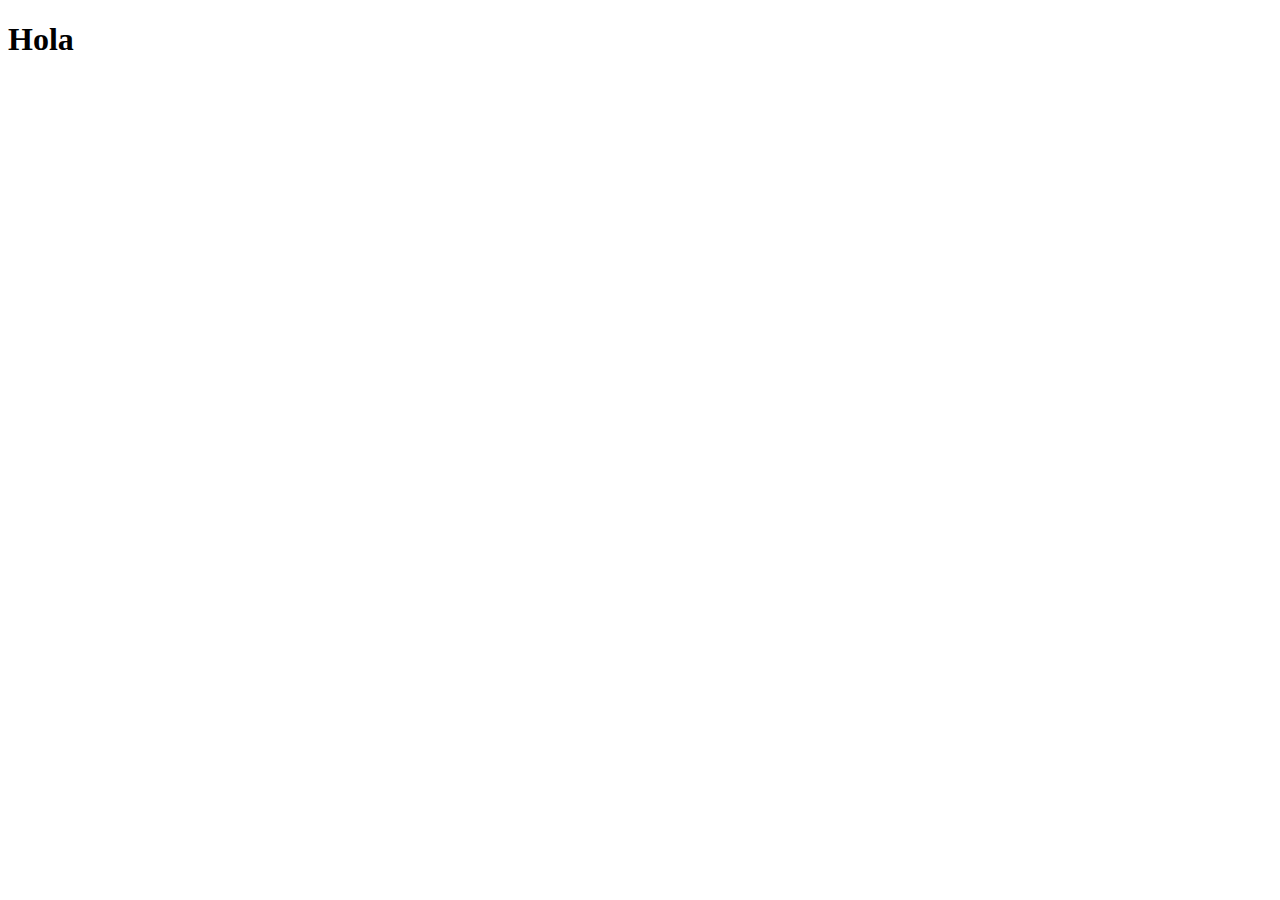
==== index.html @ d4cf762d "Actividad 8" ====
<!DOCTYPE html>
<html lang="en">
<head>
    <meta charset="UTF-8">
    <meta name="viewport" content="width=device-width, initial-scale=1.0">
    <title>Document</title>
</head>
<body>
    <h1>Hola</h1>

    <script>
        fetch('http://localhost:3000/api/usuarios')
        .then(response => response.json())
        .then(data => console.log(data));
    </script>
</body>
</html>
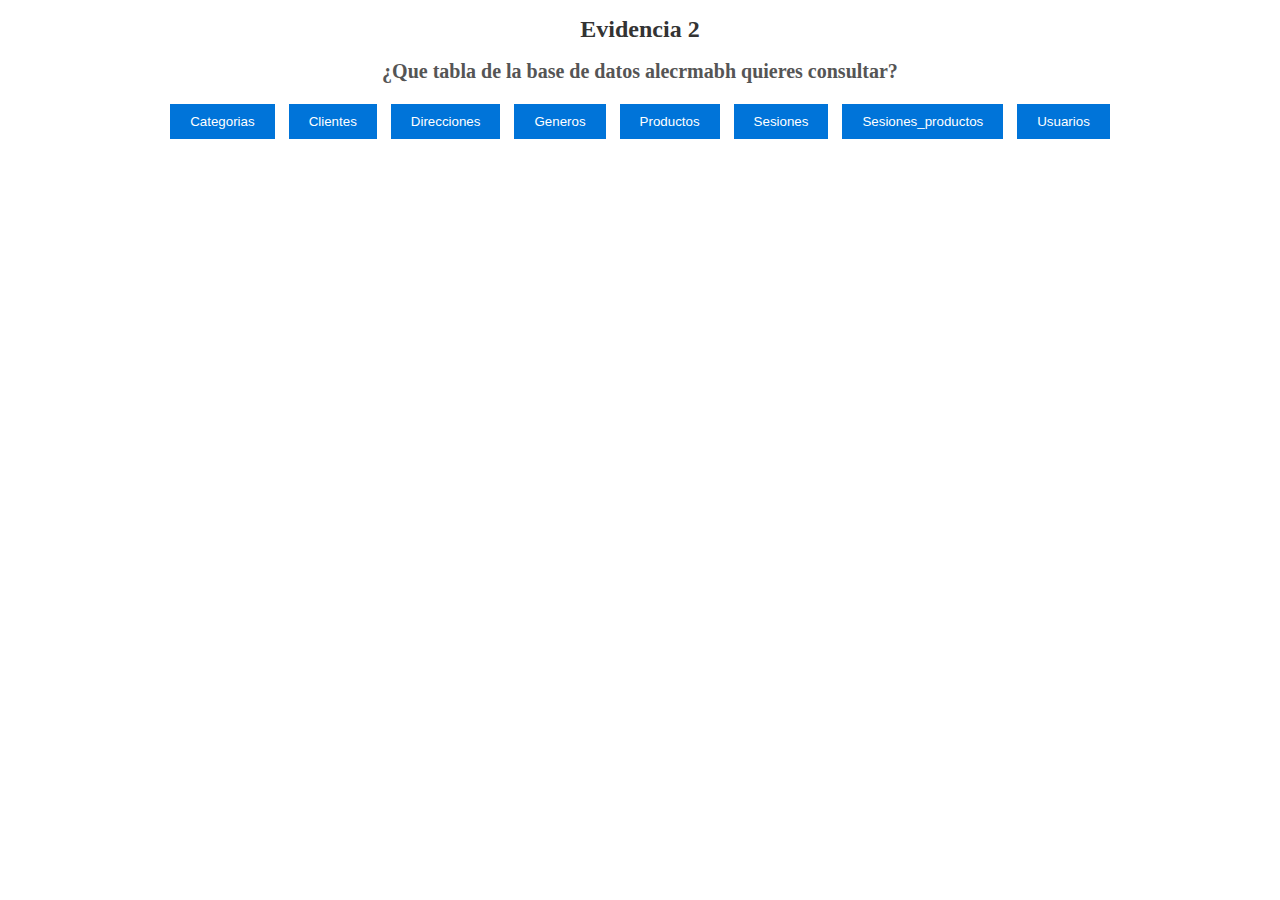
==== commit 07897d6c: "Evidencia2" ====
--- a/index.html
+++ b/index.html
@@ -3,15 +3,20 @@
 <head>
     <meta charset="UTF-8">
     <meta name="viewport" content="width=device-width, initial-scale=1.0">
-    <title>Document</title>
+    <link rel="stylesheet" href="css/styles.css">
+    <title>Evidencia 2</title>
 </head>
 <body>
-    <h1>Hola</h1>
+    <h1>Evidencia 2</h1>
 
-    <script>
-        fetch('http://localhost:3000/api/usuarios')
-        .then(response => response.json())
-        .then(data => console.log(data));
-    </script>
+    <h2>¿Que tabla de la base de datos alecrmabh quieres consultar?</h2>
+    <button><a href="categorias.html">Categorias</a></button>
+    <button><a href="clientes.html">Clientes</a></button>
+    <button><a href="direcciones.html">Direcciones</a></button>
+    <button><a href="generos.html">Generos</a></button>
+    <button><a href="productos.html">Productos</a></button>
+    <button><a href="sesiones.html">Sesiones</a></button>
+    <button><a href="sesiones_productos.html">Sesiones_productos</a></button>
+    <button><a href="usuarios.html">Usuarios</a></button>
 </body>
 </html>--- a/css/styles.css
+++ b/css/styles.css
@@ -0,0 +1,31 @@
+*{
+    text-align: center;
+}
+
+h1{
+    font-size: 25px;
+    text-align: center;
+    color: #333; 
+    font-size: 24px;
+}
+
+h2 {
+    color: #555; 
+    font-size: 20px; 
+    text-align: center;
+}
+
+button {
+    background-color: #0074D9; 
+    color: #FFF; 
+    padding: 10px 20px; 
+    border: none; 
+    cursor: pointer; 
+    margin: 5px; 
+}
+
+
+button a {
+    text-decoration: none; 
+    color: #FFF; 
+}